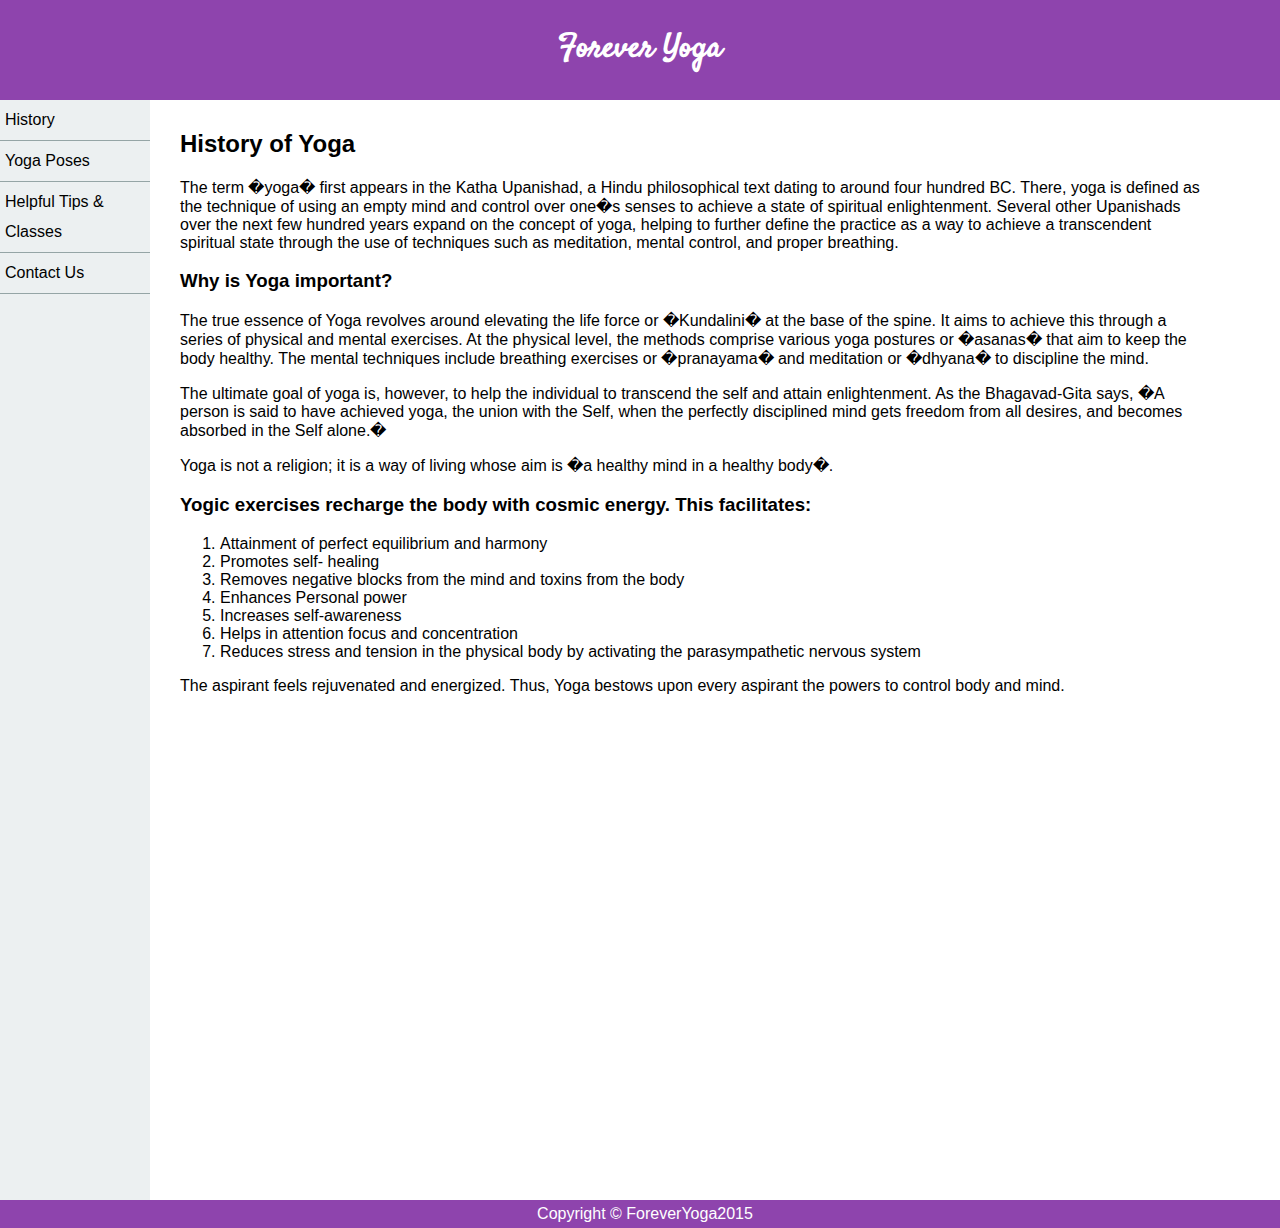
==== index.html @ c6c6735d "initial commit" ====
<!DOCTYPE html>
<html>
<head>
    <link rel="stylesheet" href="style.css">
    <link href='http://fonts.googleapis.com/css?family=Pacifico|Satisfy' rel='stylesheet' type='text/css'>
</head>
<body>
    <div id="header">
        <h1>Forever Yoga</h1>
    </div>
    <div id="nav">
        <ul class="menu">
            <li><a href="index.html">History</a></li>
            <li><a href="poses.html">Yoga Poses</a></li>
            <li><a href="tips.html">Helpful Tips &amp; Classes</a></li>
            <li><a href="contactUs.html">Contact Us</a></li>
        </div>
    </div>

    <div id="section">
        <h2>History of Yoga</h2>
        <p>The term �yoga� first appears in the Katha Upanishad, a Hindu philosophical text dating to around four hundred BC. There, yoga is defined as the technique of using an empty mind and control over one�s senses to achieve a state of spiritual enlightenment.  Several other Upanishads over the next few hundred years expand on the concept of yoga, helping to further define the practice as a way to achieve a transcendent spiritual state through the use of techniques such as meditation, mental control, and proper breathing.</p>
        
        <h3>Why is Yoga important?</h3>
        <p>The true essence of Yoga revolves around elevating the life force or �Kundalini� at the base of the spine. It aims to achieve this through a series of physical and mental exercises. At the physical level, the methods comprise various yoga postures or �asanas� that aim to keep the body healthy. The mental techniques include breathing exercises or �pranayama� and meditation or �dhyana� to discipline the mind.</p>
        <p>The ultimate goal of yoga is, however, to help the individual to transcend the self and attain enlightenment. As the Bhagavad-Gita says, �A person is said to have achieved yoga, the union with the Self, when the perfectly disciplined mind gets freedom from all desires, and becomes absorbed in the Self alone.�</p>
        <p>Yoga is not a religion; it is a way of living whose aim is �a healthy mind in a healthy body�.</p>

        <h3>Yogic exercises recharge the body with cosmic energy. This facilitates:</h3>
        <ol>
            <li> Attainment of perfect equilibrium and harmony</li>
            <li> Promotes self- healing</li>
            <li> Removes negative blocks from the mind and toxins from the body</li>
            <li> Enhances Personal power</li>
            <li> Increases self-awareness</li>
            <li> Helps in attention focus and concentration</li>
            <li> Reduces stress and tension in the physical body by activating the parasympathetic nervous system</li>
        </ol>

        <p>The aspirant feels rejuvenated and energized. Thus, Yoga bestows upon every aspirant the powers to control body and mind.</p>

    </div>

    <div id="footer">
        Copyright &copy; ForeverYoga2015
    </div>
</body>
</html>
---- style.css ----
html, body {
    overflow-x: hidden!important;
}
body {
    font-family: Helvetica;
    margin: 0;
}
table {
    border-spacing: 0px;
    border: 1px solid #ddd;
    padding: 10px;
    border-radius: 6px;
    width: 100%;
}
thead {
    font-weight: bold;
    border-bottom: 1px solid;
}
td, th {
    padding: 10px;
    text-align: left;
}
th { border-bottom: 1px solid #ddd; }
td { border-top: 1px solid #ddd; }
#header {
    font-family: 'Satisfy';
    background-color:#8e44ad;
    color:white;
    text-align:center;
    padding:5px;
}
#nav {
    line-height:30px;
    background-color:#ecf0f1;
    height:1100px;
    width:150px;
    float:left;
}
.menu {
    margin: 0;
    padding: 0;
}
.menu li {
    list-style-type: none;
    border-bottom: 1px solid #95a5a6;
    padding: 5px;
}
.menu li a {
    text-decoration: none;
    color: black;
}
.menu li:hover {
    cursor: pointer;
    background: #95a5a6;
}
.menu li:hover a {
    color: white;
}
#section {
    width:80%;
    float:left;
    padding:10px 30px;        
}
#contact {
    margin-top: 250px;
    text-align: center;
}
#footer {
    background-color:#8e44ad;
    color:white;
    clear:both;
    text-align:center;
    padding:5px;
    width:100%;
}
#poses ul li {
    display: inline-block;
    padding: 10px;
    text-align: center;
    width: 28%;
}
#poses ul li img {
    width: 200px;
}
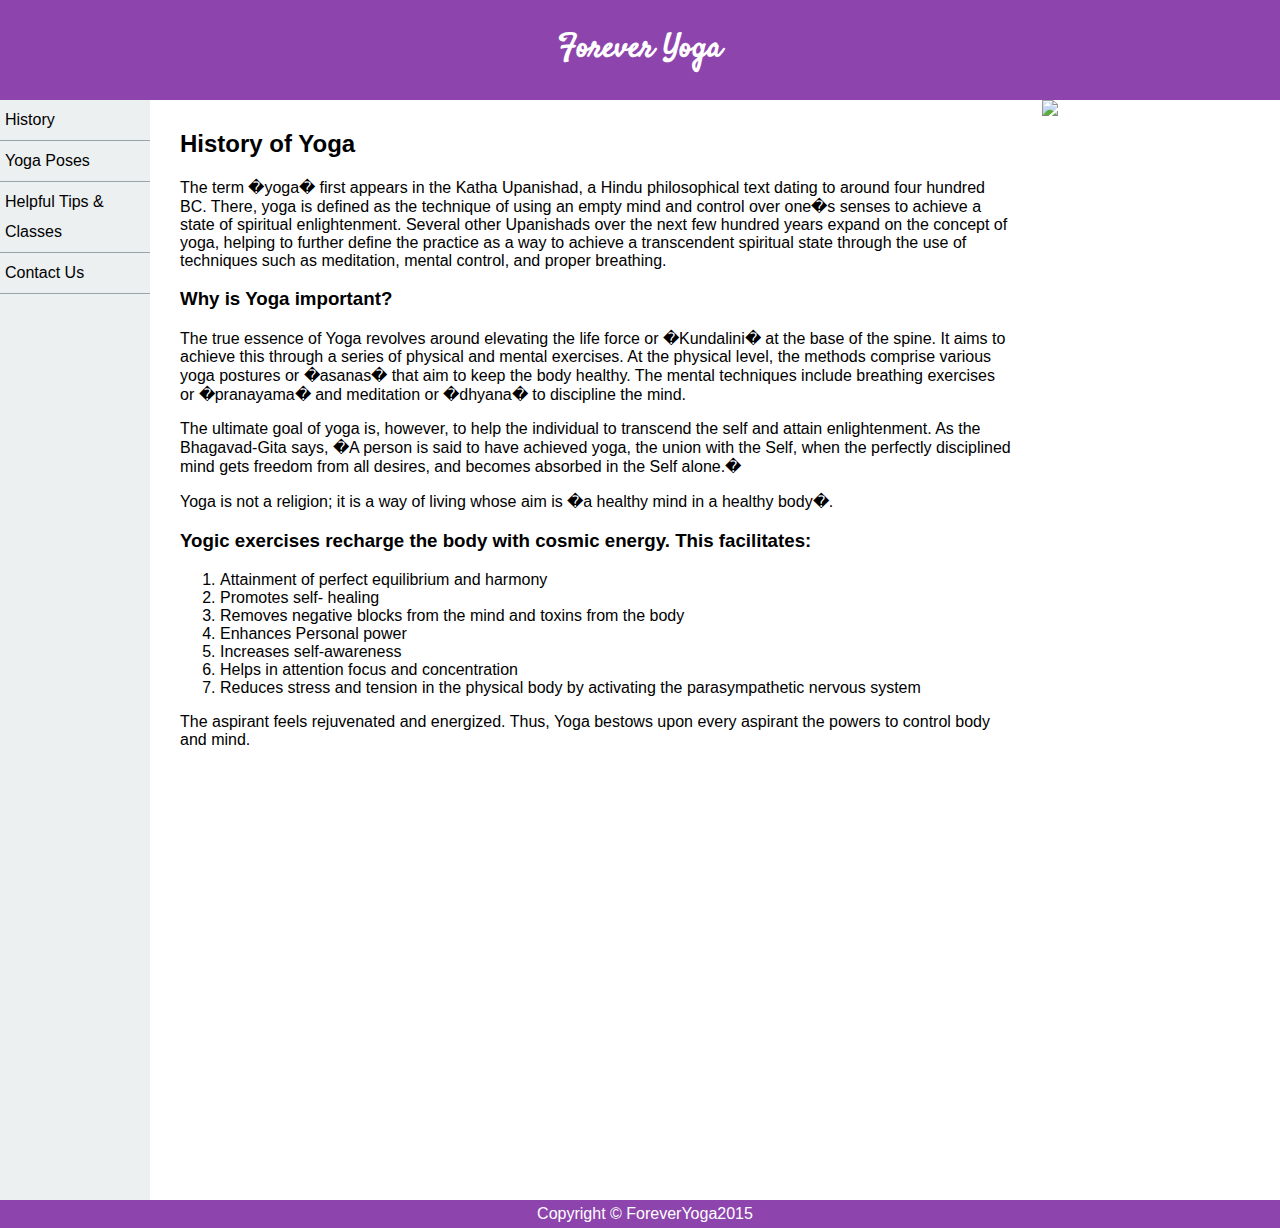
==== commit 2c6be55a: "added an image to the home screen" ====
--- a/index.html
+++ b/index.html
@@ -17,7 +17,7 @@
         </div>
     </div>
 
-    <div id="section">
+    <div id="section" style="width: 65%">
         <h2>History of Yoga</h2>
         <p>The term �yoga� first appears in the Katha Upanishad, a Hindu philosophical text dating to around four hundred BC. There, yoga is defined as the technique of using an empty mind and control over one�s senses to achieve a state of spiritual enlightenment.  Several other Upanishads over the next few hundred years expand on the concept of yoga, helping to further define the practice as a way to achieve a transcendent spiritual state through the use of techniques such as meditation, mental control, and proper breathing.</p>
         
@@ -38,8 +38,9 @@
         </ol>
 
         <p>The aspirant feels rejuvenated and energized. Thus, Yoga bestows upon every aspirant the powers to control body and mind.</p>
+    </div>
 
-    </div>
+    <img src="img/pageone.jpg">
 
     <div id="footer">
         Copyright &copy; ForeverYoga2015
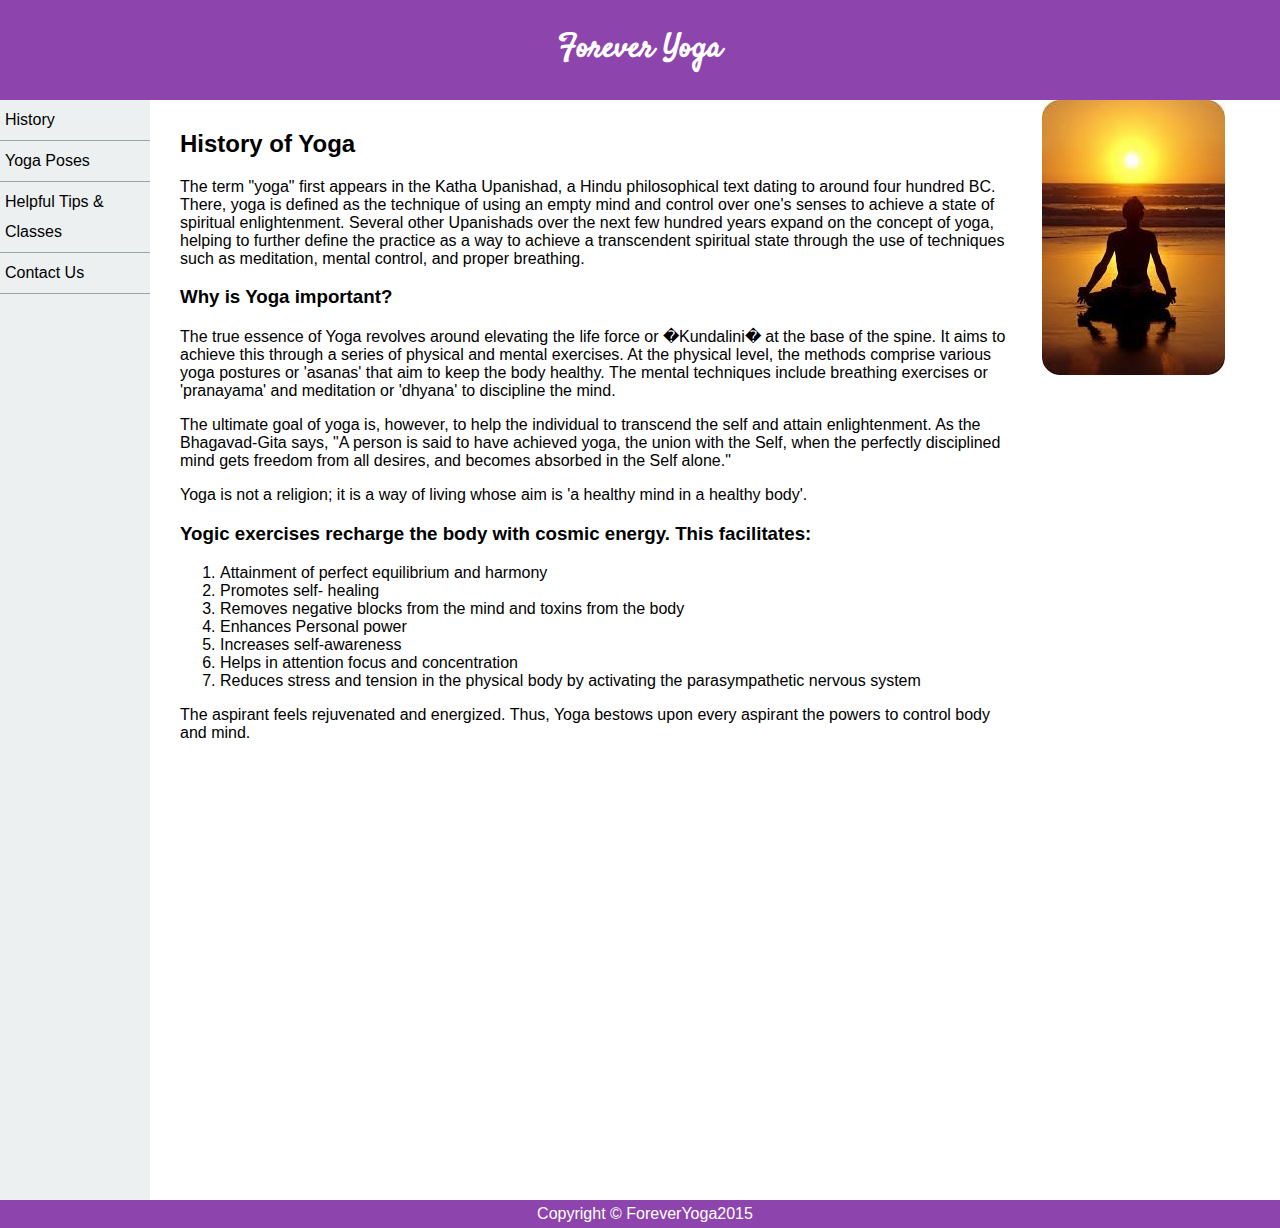
==== commit 82140ce6: "fixed special characters" ====
--- a/index.html
+++ b/index.html
@@ -19,12 +19,12 @@
 
     <div id="section" style="width: 65%">
         <h2>History of Yoga</h2>
-        <p>The term �yoga� first appears in the Katha Upanishad, a Hindu philosophical text dating to around four hundred BC. There, yoga is defined as the technique of using an empty mind and control over one�s senses to achieve a state of spiritual enlightenment.  Several other Upanishads over the next few hundred years expand on the concept of yoga, helping to further define the practice as a way to achieve a transcendent spiritual state through the use of techniques such as meditation, mental control, and proper breathing.</p>
+        <p>The term "yoga" first appears in the Katha Upanishad, a Hindu philosophical text dating to around four hundred BC. There, yoga is defined as the technique of using an empty mind and control over one's senses to achieve a state of spiritual enlightenment.  Several other Upanishads over the next few hundred years expand on the concept of yoga, helping to further define the practice as a way to achieve a transcendent spiritual state through the use of techniques such as meditation, mental control, and proper breathing.</p>
         
         <h3>Why is Yoga important?</h3>
-        <p>The true essence of Yoga revolves around elevating the life force or �Kundalini� at the base of the spine. It aims to achieve this through a series of physical and mental exercises. At the physical level, the methods comprise various yoga postures or �asanas� that aim to keep the body healthy. The mental techniques include breathing exercises or �pranayama� and meditation or �dhyana� to discipline the mind.</p>
-        <p>The ultimate goal of yoga is, however, to help the individual to transcend the self and attain enlightenment. As the Bhagavad-Gita says, �A person is said to have achieved yoga, the union with the Self, when the perfectly disciplined mind gets freedom from all desires, and becomes absorbed in the Self alone.�</p>
-        <p>Yoga is not a religion; it is a way of living whose aim is �a healthy mind in a healthy body�.</p>
+        <p>The true essence of Yoga revolves around elevating the life force or �Kundalini� at the base of the spine. It aims to achieve this through a series of physical and mental exercises. At the physical level, the methods comprise various yoga postures or 'asanas' that aim to keep the body healthy. The mental techniques include breathing exercises or 'pranayama' and meditation or 'dhyana' to discipline the mind.</p>
+        <p>The ultimate goal of yoga is, however, to help the individual to transcend the self and attain enlightenment. As the Bhagavad-Gita says, "A person is said to have achieved yoga, the union with the Self, when the perfectly disciplined mind gets freedom from all desires, and becomes absorbed in the Self alone."</p>
+        <p>Yoga is not a religion; it is a way of living whose aim is 'a healthy mind in a healthy body'.</p>
 
         <h3>Yogic exercises recharge the body with cosmic energy. This facilitates:</h3>
         <ol>
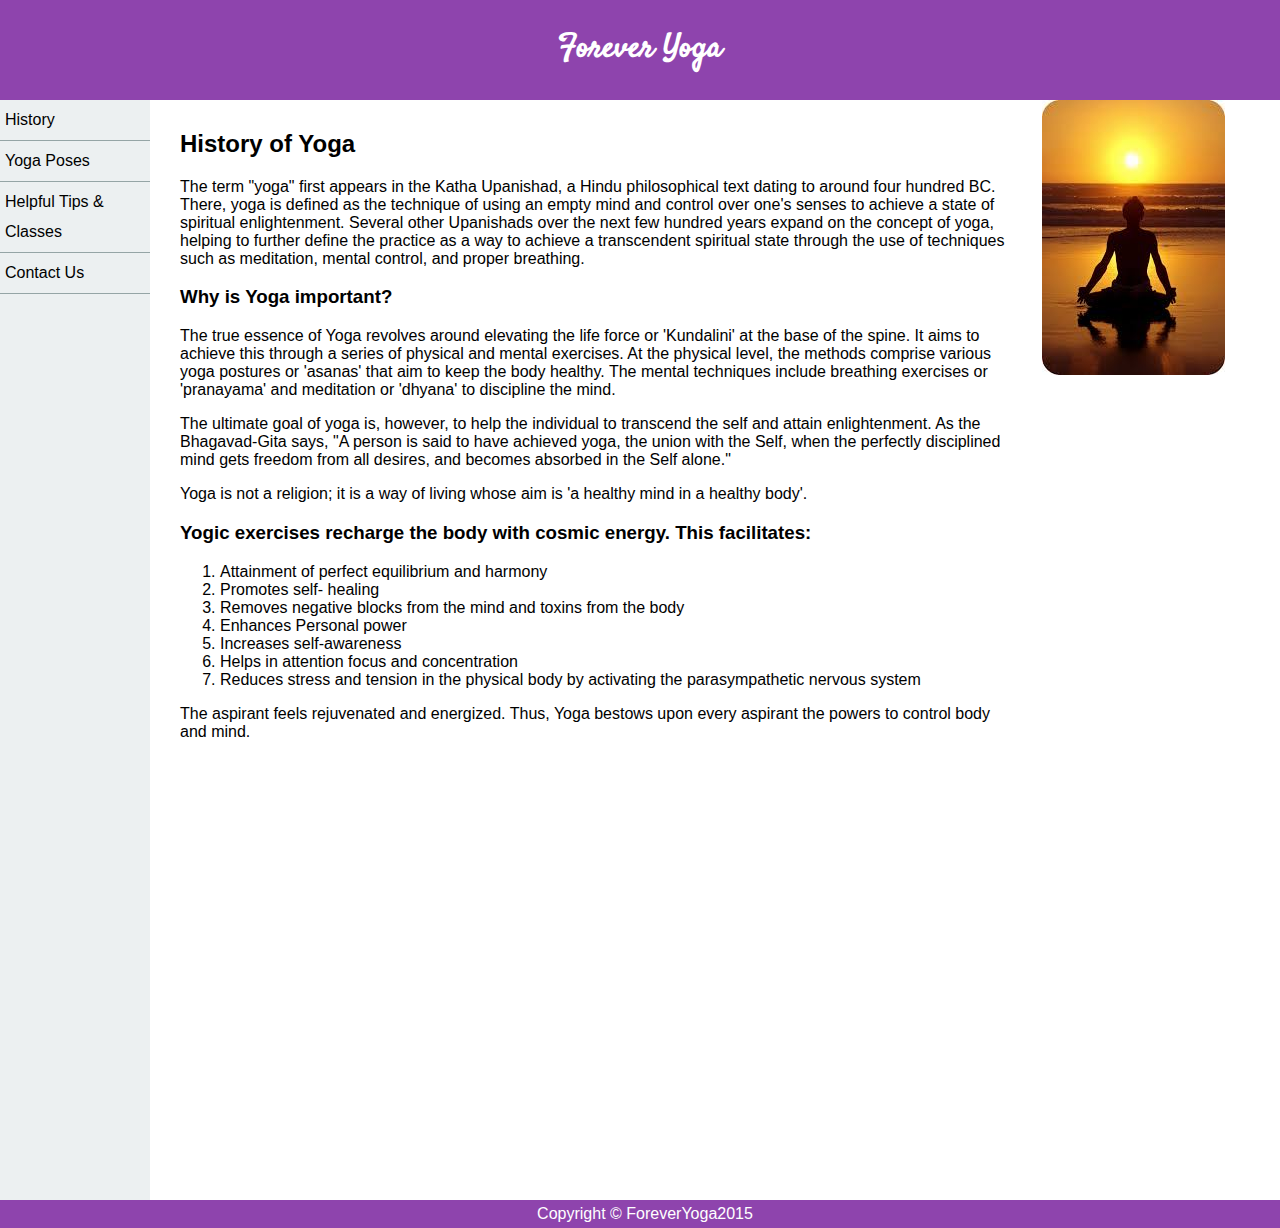
==== commit dde28408: "fixed special characters" ====
--- a/index.html
+++ b/index.html
@@ -22,7 +22,7 @@
         <p>The term "yoga" first appears in the Katha Upanishad, a Hindu philosophical text dating to around four hundred BC. There, yoga is defined as the technique of using an empty mind and control over one's senses to achieve a state of spiritual enlightenment.  Several other Upanishads over the next few hundred years expand on the concept of yoga, helping to further define the practice as a way to achieve a transcendent spiritual state through the use of techniques such as meditation, mental control, and proper breathing.</p>
         
         <h3>Why is Yoga important?</h3>
-        <p>The true essence of Yoga revolves around elevating the life force or �Kundalini� at the base of the spine. It aims to achieve this through a series of physical and mental exercises. At the physical level, the methods comprise various yoga postures or 'asanas' that aim to keep the body healthy. The mental techniques include breathing exercises or 'pranayama' and meditation or 'dhyana' to discipline the mind.</p>
+        <p>The true essence of Yoga revolves around elevating the life force or 'Kundalini' at the base of the spine. It aims to achieve this through a series of physical and mental exercises. At the physical level, the methods comprise various yoga postures or 'asanas' that aim to keep the body healthy. The mental techniques include breathing exercises or 'pranayama' and meditation or 'dhyana' to discipline the mind.</p>
         <p>The ultimate goal of yoga is, however, to help the individual to transcend the self and attain enlightenment. As the Bhagavad-Gita says, "A person is said to have achieved yoga, the union with the Self, when the perfectly disciplined mind gets freedom from all desires, and becomes absorbed in the Self alone."</p>
         <p>Yoga is not a religion; it is a way of living whose aim is 'a healthy mind in a healthy body'.</p>
 
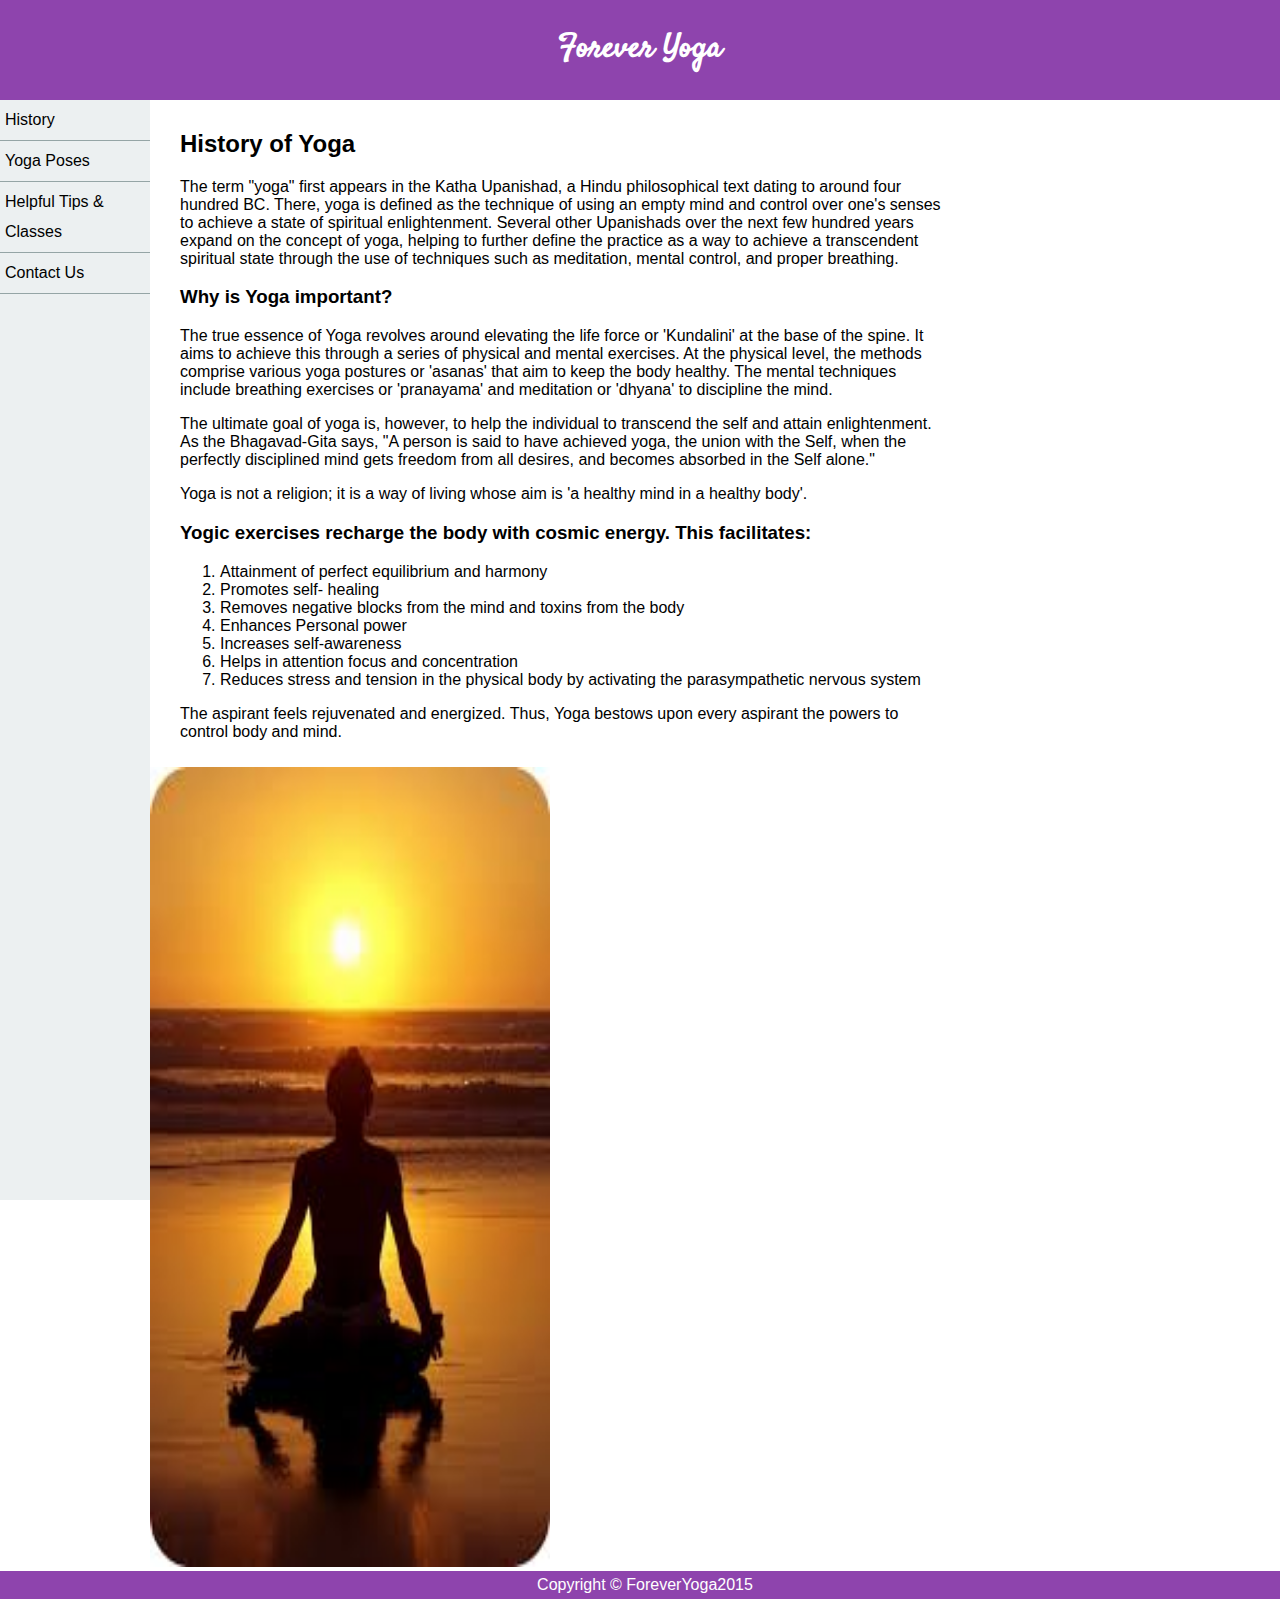
==== commit b75ff158: "Update index.html" ====
--- a/index.html
+++ b/index.html
@@ -17,7 +17,7 @@
         </div>
     </div>
 
-    <div id="section" style="width: 65%">
+    <div id="section" style="width: 60%">
         <h2>History of Yoga</h2>
         <p>The term "yoga" first appears in the Katha Upanishad, a Hindu philosophical text dating to around four hundred BC. There, yoga is defined as the technique of using an empty mind and control over one's senses to achieve a state of spiritual enlightenment.  Several other Upanishads over the next few hundred years expand on the concept of yoga, helping to further define the practice as a way to achieve a transcendent spiritual state through the use of techniques such as meditation, mental control, and proper breathing.</p>
         
@@ -40,7 +40,7 @@
         <p>The aspirant feels rejuvenated and energized. Thus, Yoga bestows upon every aspirant the powers to control body and mind.</p>
     </div>
 
-    <img src="img/pageone.jpg">
+    <img src="img/pageone.jpg" style="width:400px;height:800px">
 
     <div id="footer">
         Copyright &copy; ForeverYoga2015
